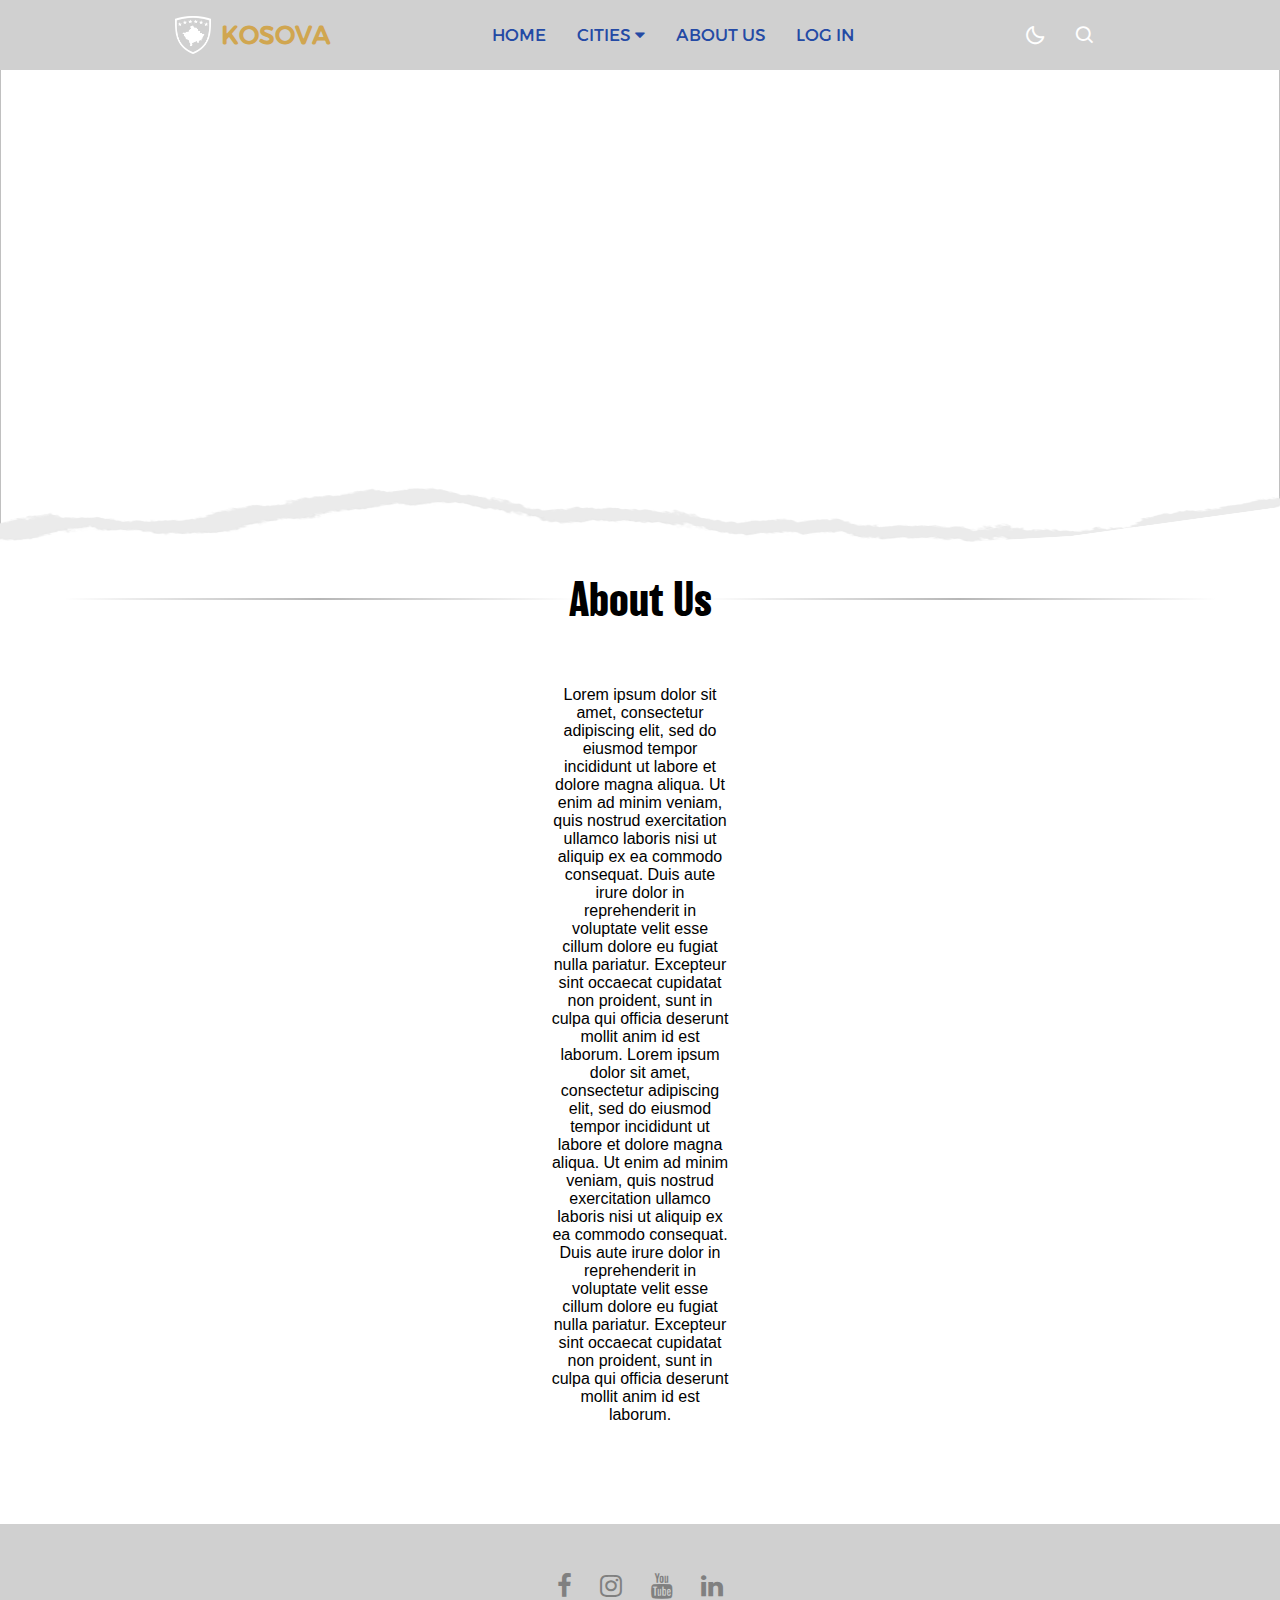
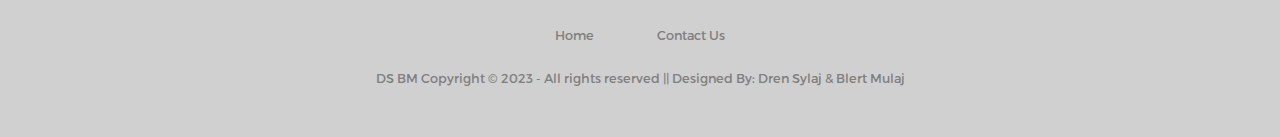
==== aboutus.html @ 638d89f3 "About Us" ====
<!DOCTYPE html>
<html lang="en">
<head>
    <meta charset="UTF-8">
    <meta name="viewport" content="width=device-width, initial-scale=1.0">
    <link rel="stylesheet" href="index.css">
    <link href='https://unpkg.com/boxicons@2.1.1/css/boxicons.min.css' rel='stylesheet'>
    <link rel="stylesheet" href="https://cdnjs.cloudflare.com/ajax/libs/font-awesome/4.7.0/css/font-awesome.min.css">
    <link rel="icon" type="image/x-icon" href="/fotot/Emblem_of_the_Republic_of_Kosovo.svg.png">
    <script src="index.js"></script>
    <link rel="stylesheet" href="https://fonts.googleapis.com/css2?family=Material+Symbols+Outlined:opsz,wght,FILL,GRAD@20..48,100..700,0..1,-50..200" />
    <title>AboutUs</title>
</head>
<body>
    <nav>
        <div class="nav-bar">
            <i class='bx bx-menu sidebarOpen' ></i>
            <div class="logo-KS">
              <div>
                <img src="fotot/Emblem_of_the_Republic_of_Kosovo.svg.png" alt="logo" class="logo">
              </div>
              <span class="logo navLogo"><a href="#">KOSOVA</a></span>
            </div>
            <div class="menu">
                <div class="logo-toggle">
                    <span class="logo"><a href="#">Dardania</a></span>
                    <i class='bx bx-x siderbarClose'></i>
                </div>
                <ul class="nav-links">
                    <li><a href="#top">HOME</a></li>
                    <div class="dropdown">
                      <button class="dropbtn">CITIES
                        <i class="fa fa-caret-down"></i>
                      </button>
                      <div class="dropdown-content">
                        <a href="Prishtina.html">Prishtina</a>
                        <a href="#Prizreni">Prizreni</a>
                        <a href="#Peja">Peja</a>
                        <a href="#Gjakova">Gjakova</a>
                        <a href="#Ferizaji">Ferizaji</a>
                        <a href="#Mitrovica">Mitrovica</a>
                        <a href="#Gjilani">Gjilani</a>
                      </div>
                    </div> 
                    <li><a href="#about us">ABOUT US</a></li>
                    <li><a href="#" onclick="openLoginForm()">LOG IN</a></li>
                </ul>
            </div>
            <div class="darkLight-searchBox">
                <div class="dark-light">
                    <i class='bx bx-moon moon'></i>
                    <i class='bx bx-sun sun'></i>
                </div>
                <div class="searchBox">
                   <div class="searchToggle">
                    <i class='bx bx-x cancel'></i>
                    <i class='bx bx-search search'></i>
                   </div>
                    <div class="search-field">
                        <input type="text" placeholder="Search...">
                        <i class='bx bx-search'></i>
                    </div>
                </div>
            </div>
        </div>
    </nav>

    <div class="image-background">
        <img src="fotot/43e811ac7a26a6f60e5ca3c14c3f0f96.png" alt="">
    </div>

    <div class="ripped-paper">
        <img src="fotot/ripped-paper.png" alt="" class="paper2">
        <h1 class="overlay-text">About Us</h1>
    </div>

    <div class="text-container">
        <p>Lorem ipsum dolor sit amet, consectetur adipiscing elit, sed do eiusmod tempor 
            incididunt ut labore et dolore magna aliqua. Ut enim ad minim veniam, quis nostrud 
            exercitation ullamco laboris nisi ut aliquip ex ea commodo consequat. 
            Duis aute irure dolor in reprehenderit in voluptate velit esse cillum dolore eu fugiat nulla pariatur. 
            Excepteur sint occaecat cupidatat non proident, sunt in culpa qui officia deserunt mollit anim id est laborum.
            Lorem ipsum dolor sit amet, consectetur adipiscing elit, sed do eiusmod tempor 
            incididunt ut labore et dolore magna aliqua. Ut enim ad minim veniam, quis nostrud 
            exercitation ullamco laboris nisi ut aliquip ex ea commodo consequat. 
            Duis aute irure dolor in reprehenderit in voluptate velit esse cillum dolore eu fugiat nulla pariatur. 
            Excepteur sint occaecat cupidatat non proident, sunt in culpa qui officia deserunt mollit anim id est laborum.
        </p>
    </div>

    <footer>
        <div class="footer">
        <div class="row">
        <a href="#"><i class="fa fa-facebook"></i></a>
        <a href="#"><i class="fa fa-instagram"></i></a>
        <a href="#"><i class="fa fa-youtube"></i></a>
        <a href="#"><i class="fa fa-linkedin"></i></a>
        </div>
        
        <div class="row">
        <ul>
        <li><a href="#">Home</a></li>
        <li><a href="#">Contact Us</a></li>
        </ul>
        </div>
        
        <div class="row">
        DS BM Copyright © 2023 - All rights reserved || Designed By: Dren Sylaj & Blert Mulaj
        </div>
        </div>
        </footer>
    
</body>
</html>
---- index.css ----
@font-face {
    font-family: 'Futura';
    src: url(fonts/FuturaNowHeadlineMedium.ttf);
}
@font-face{
    font-family: 'TruenoRound';
    src: url(fonts/TruenoRound.otf);
}

@font-face {
    font-family: 'Balboa';
    src: url(fonts/FontsFree-Net-Balboa-W01-Bold.ttf);
}

@font-face{
    font-family: 'Lobster';
    src: url(fonts/Lobster-Regular.ttf);
}

@font-face {
    font-family: 'Singo';
    src: url(fonts/Singo\ Regular.otf);
}

@font-face {
    font-family: 'Frank';
    src: url(fonts/FrankRuhlLibre-Regular.ttf);
}

*{
    margin: 0;
    padding: 0;
    box-sizing: border-box; 
}

body {
    background: white;
    background-size: cover;
    margin: 0;
    padding: 0;
    min-height: 100vh;
  }

  #piece-1{
    box-shadow: 0 0 20px 0 rgba(0,0,0,0.25);
    cursor: pointer;
    height: 50vh;
    max-height: 820px;
    position: relative;
    width: calc(50vh * 0.774);
    margin-top: 12px;
  }

  #piece-2{
    box-shadow: 0 0 20px 0 rgba(0,0,0,0.25);
    cursor: pointer;
    height: 50vh;
    max-height: 820px;
    position: relative;
    width: calc(50vh * 0.774);
    margin-top: 12px;
  }

  #piece-3{
    box-shadow: 0 0 20px 0 rgba(0,0,0,0.25);
    cursor: pointer;
    height: 50vh;
    max-height: 820px;
    position: relative;
    width: calc(50vh * 0.774);
    margin-top: 12px;
  }

  #res-photo{
    display: none;
  }

  .foto-1{
    margin-top: 50px;
    margin-bottom: -5px;
  }

  .pattern img{
    height: 125px;
    width: 100%;
  }

  .frame-background{
    display: flex;
    align-items: center;
    justify-content: space-around;
    height: 600px;
    width: 100%;
    background: url(https://www.muraldecal.com/en/img/fomb008-png/folder/products-detalle-png/wall-murals-white-brick-texture.png);
}
  #frame{
    background: url(https://s3-us-west-2.amazonaws.com/s.cdpn.io/141041/banksy-frame.png);
    background-size: cover;
    height: 100%;
    position: absolute;
    width: 100%;
  }
  
  #holder{
    background: url(https://s3-us-west-2.amazonaws.com/s.cdpn.io/141041/banksy-back.jpg);
    background-size: cover;
    height: calc(50vh * 0.69);
    left: 18.9%;
    position: absolute;
    top: 15.4%;
    width: calc(50vh * 0.774 * 0.617);
  }
  
  #painting{
    height: 100%;
    position: absolute;
    transform: translateY(0%);
    width: 100%;
  }
  
  #original{
    background: url(https://i.redd.it/ewvjfgkmhw781.jpg);
    background-size: cover;
    height: 100%;
    position: absolute;
    top: 0;
    width: 100%;
  }

  #original2{
    background: url(https://www.delcampe.net/static/img_large/auction/000/546/115/985_001.jpg);
    background-size: cover;
    height: 101%;
    position: absolute;
    top: 0;
    width: 101%;
  }

  #original1{
    background: url(https://pbs.twimg.com/media/EkU1uCBWoAAF_4f.jpg);
    background-size: cover;
    height: 101%;
    position: absolute;
    top: 0;
    width: 101%;
  }

  @import url('https://fonts.googleapis.com/css2?family=Poppins:wght@300;400;500;600&display=swap');

*{
    margin: 0;
    padding: 0;
    box-sizing: border-box;
    font-family: 'TruenoRound', sans-serif;
    transition: all 0.4s ease;;
}


/* ===== Colours ===== */
:root{
    --body-color:#fff;
    --nav-color: #d0d0d0;
    --side-nav: #fff;
    --text-color: #244AA5;
    --search-bar: #244AA5;
    --search-text: #d0d0d0;
    --underline-color: #D0A650;
    --dropdown-background: #ececec;
    --shiriti-color: #D0A650;
}

body.dark{
    --body-color: #18191A;
    --nav-color: #242526;
    --side-nav: #242526;
    --text-color: #CCC;
    --search-bar: #242526;
    --underline-color: #244AA5;
    --dropdown-background: #2c2d2d;
    --shiriti-color: #fff;
}

nav{
    position: fixed;
    top: 0;
    left: 0;
    height: 70px;
    width: 100%;
    background-color: var(--nav-color);
    z-index: 100;
}

body.dark nav{
    border: 1px solid #393838;

}
.logo-KS{
    display: flex;
    align-items: center;
}

.logo{
    margin: 0 5px;
}

.logo-KS img{
    display: flex;
    justify-content: end;
    width: 36px;
    height: 38px;

}
nav .nav-bar{
    position: relative;
    height: 100%;
    max-width: 1000px;
    width: 100%;
    background-color: var(--nav-color);
    margin: 0 auto;
    padding: 0 30px;
    display: flex;
    align-items: center;
    justify-content: space-between;
}

nav .nav-bar .sidebarOpen{
    color: var(--text-color);
    font-size: 25px;
    padding: 5px;
    cursor: pointer;
    display: none;
}

nav .nav-bar .logo a{
    font-size: 25px;
    font-weight: 700;
    color: #D0A650;
    text-decoration: none;
    user-select: none;
    /* margin-right: 75px; */
}

.menu .logo-toggle{
    display: none;
}

.nav-bar .nav-links{
    display: flex;
    align-items: center;
}

.nav-bar .nav-links li{
    margin: 0 5px;
    list-style: none;
}

.nav-links li a{
    position: relative;
    font-size: 17px;
    font-weight: 400;
    color: var(--text-color);
    text-decoration: none;
    padding: 10px;
}

.nav-links li a::before{
    content: '';
    position: absolute;
    left: 50%;
    bottom: 0;
    transform: translateX(-50%);
    height: 4px;
    width: 60%;
    background-color: var( --underline-color);
    opacity: 0;
    transition: all 0.3s ease-in-out;
}

.nav-links li:hover a::before{
    opacity: 1;
}

.nav-bar .darkLight-searchBox{
    display: flex;
    align-items: center;
}

.darkLight-searchBox .dark-light,
.darkLight-searchBox .searchToggle{
    height: 40px;
    width: 40px;
    display: flex;
    align-items: center;
    justify-content: center;
    margin: 0 5px;
}

.dark-light i,
.searchToggle i{
    position: absolute;
    color: #fff;
    font-size: 22px;
    cursor: pointer;
    transition: all 0.3s ease;
}

.dark-light i.sun{
    opacity: 0;
    pointer-events: none;
}

.dark-light.active i.sun{
    opacity: 1;
    pointer-events: auto;
}

.dark-light.active i.moon{
    opacity: 0;
    pointer-events: none;
}

.searchToggle i.cancel{
    opacity: 0;
    pointer-events: none;
}

.searchToggle.active i.cancel{
    opacity: 1;
    pointer-events: auto;
}

.searchToggle.active i.search{
    opacity: 0;
    pointer-events: none;
}

.searchBox{
    position: relative;
}

.searchBox .search-field{
    position: absolute;
    bottom: -85px;
    right: 5px;
    height: 50px;
    width: 300px;
    display: flex;
    align-items: center;
    background-color: var(--nav-color);
    padding: 3px;
    border-radius: 6px;
    box-shadow: 0 5px 5px rgba(0, 0, 0, 0.1);
    opacity: 0;
    pointer-events: none;
    transition: all 0.3s ease;
}

.searchToggle.active ~ .search-field{
    bottom: -74px;
    opacity: 1;
    pointer-events: auto;
}

.search-field::before{
    content: '';
    position: absolute;
    right: 14px;
    top: -4px;
    height: 12px;
    width: 12px;
    background-color: var(--nav-color);
    transform: rotate(-45deg);
    z-index: -1;
}

.search-field input{
    height: 100%;
    width: 100%;
    padding: 0 45px 0 15px;
    outline: none;
    border: none;
    border-radius: 4px;
    font-size: 14px;
    font-weight: 400;
    color: var(--search-text);
    background-color: var(--search-bar);
}

body.dark .search-field input{
    color: var(--text-color);
}

.search-field i{
    position: absolute;
    color: var(--nav-color);
    right: 15px;
    font-size: 22px;
    cursor: pointer;
}

body.dark .search-field i{
    color: var(--text-color);
}

.dropdown .dropbtn {
    border: none;
    outline: none;
    font-size: 17px;
    color: var(--text-color);
    padding: 14px 16px;
    background-color: inherit;
    font-family: inherit;
    margin: 0;
  }

  .dropdown-content {
    display: none;
    position: absolute;
    background-color: var(--nav-color);
    min-width: 160px;
    box-shadow: 0px 8px 16px 0px rgba(0,0,0,0.2);
    z-index: 1;
  }
  
  .dropdown-content a {
    float: none;
    background-color: var(--dropdown-background);
    color: var(--text-color);
    font-size: 15px;
    padding: 12px 16px;
    text-decoration: none;
    display: block;
    text-align: left;
  }

  .dropdown-content a:hover {
    background-color: var(--underline-color);
    color: white;
  }
  
  .dropdown:hover .dropdown-content {
    display: block;
  }

@media (max-width: 820px) {
    nav .nav-bar .sidebarOpen{
        display: block;
    }

    .menu{
        position: fixed;
        height: 100%;
        width: 320px;
        left: -100%;
        top: 0;
        padding: 20px;
        background-color: var(--side-nav);
        z-index: 100;
        transition: all 0.4s ease;
    }

    nav.active .menu{
        left: -0%;
    }

    nav.active .nav-bar .navLogo a{
        opacity: 0;
        transition: all 0.3s ease;
    }

    .menu .logo-toggle{
        display: block;
        width: 100%;
        display: flex;
        align-items: center;
        justify-content: space-between;
    }

    .logo-toggle .siderbarClose{
        color: var(--text-color);
        font-size: 24px;
        cursor: pointer;
    }

    .nav-bar .nav-links{
        flex-direction: column;
        padding-top: 30px;
    }

    .nav-links li a{
        display: block;
        margin-top: 20px;
    }
}

.video-background{
    position: relative;
    width: 100%;
    height: 83vh;
    overflow: hidden;
}

.video-background video{
    object-fit: cover;
}

#myVideo{
    width: 100%;
}

#myPhoto{
    display: none; 
    width: 100%;
    height: auto;
}

.content{
    text-align: center;
    position: absolute;
    top: 45%;
    left: 50%;
    transform: translate(-50%, -50%);
    user-select: none;
}

.content h1{
    font-size: 60px;
    font-weight: 200;
    color: white;
    font-family: 'Futura', sans-serif;
}

.content p{
    font-size: 20px;
    color: white;
    margin-top: 20px;
    margin-bottom: 30px;
}

.content a{
    text-decoration: none;
    display: inline-block;
    color: #fff;
    font-size: 24px;
    border: 2px solid #fff;
    padding: 14px 70px;
    margin-top: 20px;
}

.buttoni-c:hover{
    background-color: #2551b9;
    color: white;    
    transition: 0.3s;
    border: 2px solid #2551b9;
}

@media (max-width: 768px) {
    #myVideo{
        display: none;
    }

    #myPhoto{
        display: block;
        height: 83vh;
    }
    .content {
        top: 50%; 
    }

    .content h1 {
        font-size: 40px; 
    }

    .content p {
        font-size: 16px; 
    }

    .content a {
        font-size: 18px; 
        padding: 10px 40px; 
    }

    #piece-2{
        display: none;
    }

    #piece-3{
        display: none;
    }

    #res-photo{
        display: block;
    }

    #main-photo{
        display: none;
    }
}

@media (max-width: 1200px) {
    #piece-3{
        display: none;
    }
    
}



.paper{
    height: 40vh;
    width: 100%;
    position:absolute;
    min-height:40px;
    top: 55%;
}

.ripped-paper{
    display: block;
}

.overlay-text{
    /* display: block; */
    text-align: center;
    position: relative;
    padding-top: 10px;
    font-family: 'Balboa';
    font-size: 45px;
}

.overlay-text::before,
.overlay-text::after {
    content: '';
    position: absolute;
    top: 50%;
    height: 1px;
    width: 40%; 
    background: linear-gradient(to right, transparent, rgb(110, 110, 110), transparent); 
}

.overlay-text::before {
    left: 5%; 
    transform: translateY(-50%);
}

.overlay-text::after {
    right: 5%; 
    transform: translateY(-50%);
}

.komunat-photo {
    display: flex;
    flex-wrap: wrap;
    justify-content: space-around;
    text-align: center;
    column-gap: 20px;
    height: auto; 
    width: 100%;
    z-index: 1;
    max-width: 800px; 
    margin: 0 auto; 
    margin-top: 25px;
}

.komunat-photo img {
    flex: 0 1 auto; 
    height: 60px;
    width: 50px;
    margin: 15px;
    z-index: 1;
}

#slider {
    display: flex;
}

#slider-container{
    max-width: 100%;
    overflow: auto;
}

#slider-container::-webkit-scrollbar {
    display: none;
}

#slider-container img{
    height: 600px;
    width: 900px;
}

.slide {
    margin: 0;
    padding: 0;
    box-sizing: border-box;
}

.shiriti-icon{
    margin-top: 150px;
    background-color: var(--nav-color);
    height: 80px;
    width: 100%;
}

.shiriti-fotot{
    display: flex;
    flex-wrap: wrap;
    align-items: center;
    justify-content: space-around;
}

.shiriti-icon span{
    font-size: 45px;
    color: #fff;
    padding-top: 15px;
}

.material-symbols-outlined {
  font-variation-settings:
  'FILL' 1,
  'wght' 400,
  'GRAD' 0,
  'opsz' 24
}


.shiriti-poshtem{
    margin-top: -4px;
    height: 40px;
    width: 100%;
    display: flex;
}

.overlay-text2{
    margin-top: 150px;
    text-align: center;
    position: relative;
    padding-top: 10px;
    font-family: 'Balboa';
    font-size: 45px;
}

.overlay-text2::before,
.overlay-text2::after {
    content: '';
    position: absolute;
    top: 50%;
    height: 1px;
    width: 38%; 
    background: linear-gradient(to right, transparent, rgb(110, 110, 110), transparent); 
}

.overlay-text2::before {
    left: 5%; 
    transform: translateY(-50%);
}

.overlay-text2::after {
    right: 5%; 
    transform: translateY(-50%);
}

.paragraph2{
    margin-top: 5px;
    text-align: center;
    font-family: 'Frank';
    font-size: 28px;
    color: gray;
    letter-spacing: 0.5px;
    margin-bottom: 15px;
}

.shiriti-1{
    height: 20px;
    background-color: #244AA5;
    flex: 1;
}

.shiriti-2{
    background-color: #D0A650;
    height: 20px;
    flex: 1;
}

.image-gallery{
    padding-left: 200px;
    margin-top: 60px;
    display: grid;
    grid-template-columns: repeat(3, 500px);
    margin-inline: auto;
}

.image-gallery > img{
    width: 100%;
    aspect-ratio: 1/1;
    object-fit: cover;

    transition: scale 350ms ease, opacity 350ms linear;
}

.image-gallery:has(img:hover) > img:not(:hover){
    scale: .8;
    opacity: .7;
}


@media (max-width: 756px) {
    .image-gallery{
        grid-template-columns: repeat(1, 500px);
    }

}


.mapdiv{
    text-align: center;
    max-width: 100%;
    margin-top: 55px;
}  

.mapdiv path{
    stroke: rgb(52, 52, 52);
    stroke-width: 2.5px;
}

.region-path {
    fill: transparent; 
    transition: fill 0.2s;
}

.KS-PR:hover{
    fill: rgb(94, 212, 252);
}

.KS-MR:hover{
    fill: green;
}

.KS-PZ:hover{
    fill: orange;
}

.KS-PE:hover{
    fill: red;
}

.KS-FE:hover{
    fill: blue;
}

.KS-GL:hover{
    fill: #d1281c;
}

.KS-GJ:hover{
    fill: #ba271d;
}

.region-name {
    display: none;
    position: absolute;
    background-color: #333;
    color: #fff;
    padding: 5px;
    border-radius: 5px;
    font-size: 12px;
}

.cover-background{
    display: flex;
    width: 100%;
    height: 650px;
    background-color: black;
}

.login-container,
.signup-container {
    display: none;
    position: fixed;
    top: 0;
    left: 0;
    width: 100%;
    height: 100%;
    background: rgba(0, 0, 0, 0.5);
    justify-content: center;
    align-items: center;
    z-index: 1;
}

.custom-login-form,
.custom-signup-form {
    background: #fff;
    padding: 20px;
    width: 300px;
    text-align: center;
    border-radius: 8px;
    position: relative;
}

.close-btn {
    position: absolute;
    top: 10px;
    right: 10px;
    font-size: 20px;
    cursor: pointer;
}

label {
    display: block;
    margin: 10px 0;
}

.custom-input {
    width: 100%;
    padding: 8px;
    margin-bottom: 10px;
    box-sizing: border-box;
}

.custom-button {
    background: #4caf50;
    color: #fff;
    padding: 10px;
    border: none;
    border-radius: 5px;
    cursor: pointer;
}

.custom-button:hover {
    background: #45a049;
}

#signupLink {
    margin-top: 10px;
}

#signupLink a {
    color: #007BFF;
    text-decoration: none;
    font-weight: bold;
    cursor: pointer;
}

#signupLink a:hover {
    text-decoration: underline;
}

.footer{
    background: var(--nav-color);
    padding:30px 0px;
    font-family: 'Play', sans-serif;
    text-align:center;
    margin-top: 100px;
    }
    
    .footer .row{
    width:100%;
    margin:1% 0%;
    padding:0.6% 0%;
    color:gray;
    font-size:0.8em;
    }
    
    .footer .row a{
    text-decoration:none;
    color:gray;
    transition:0.2s;
    }
    
    .footer .row a:hover{
    color:var(--underline-color);
    }
    
    .footer .row ul{
    width:100%;
    }
    
    .footer .row ul li{
    display:inline-block;
    margin:0px 30px;
    }
    
    .footer .row a i{
    font-size:2em;
    margin:0% 1%;
    }
    
    @media (max-width:720px){
    .footer{
    text-align:left;
    padding:5%;
    }
    .footer .row ul li{
    display:block;
    margin:10px 0px;
    text-align:left;
    }
    .footer .row a i{
    margin:0% 3%;
    }
    }

    .map-text{
        font-family: 'TruenoRound';
        font-size: medium;
    }

    .image-background{
        position: relative;
        width: 100%;
        height: 63vh;
        overflow: hidden;
    }

    .image-background img{
        position: relative;
        height: 900px;
        width: 100%;
        top: -25%;
    }

    .paper2{
        height: 30vh;
        width: 100%;
        position:absolute;
        min-height:30px;
        top: 40%;
    }

    .text-container{
        display: flex;
        width: 100%;
        margin-top: 55px;
        margin-bottom: 55px;
        justify-content: space-around;
        padding-right: 550px;
        padding-left: 550px;
    }

    .text-container p{
        text-align: center;
        font-size: 16px;
        font-weight: 200;
        font-family: 'Gill Sans', 'Gill Sans MT', Calibri, 'Trebuchet MS', sans-serif;
    }
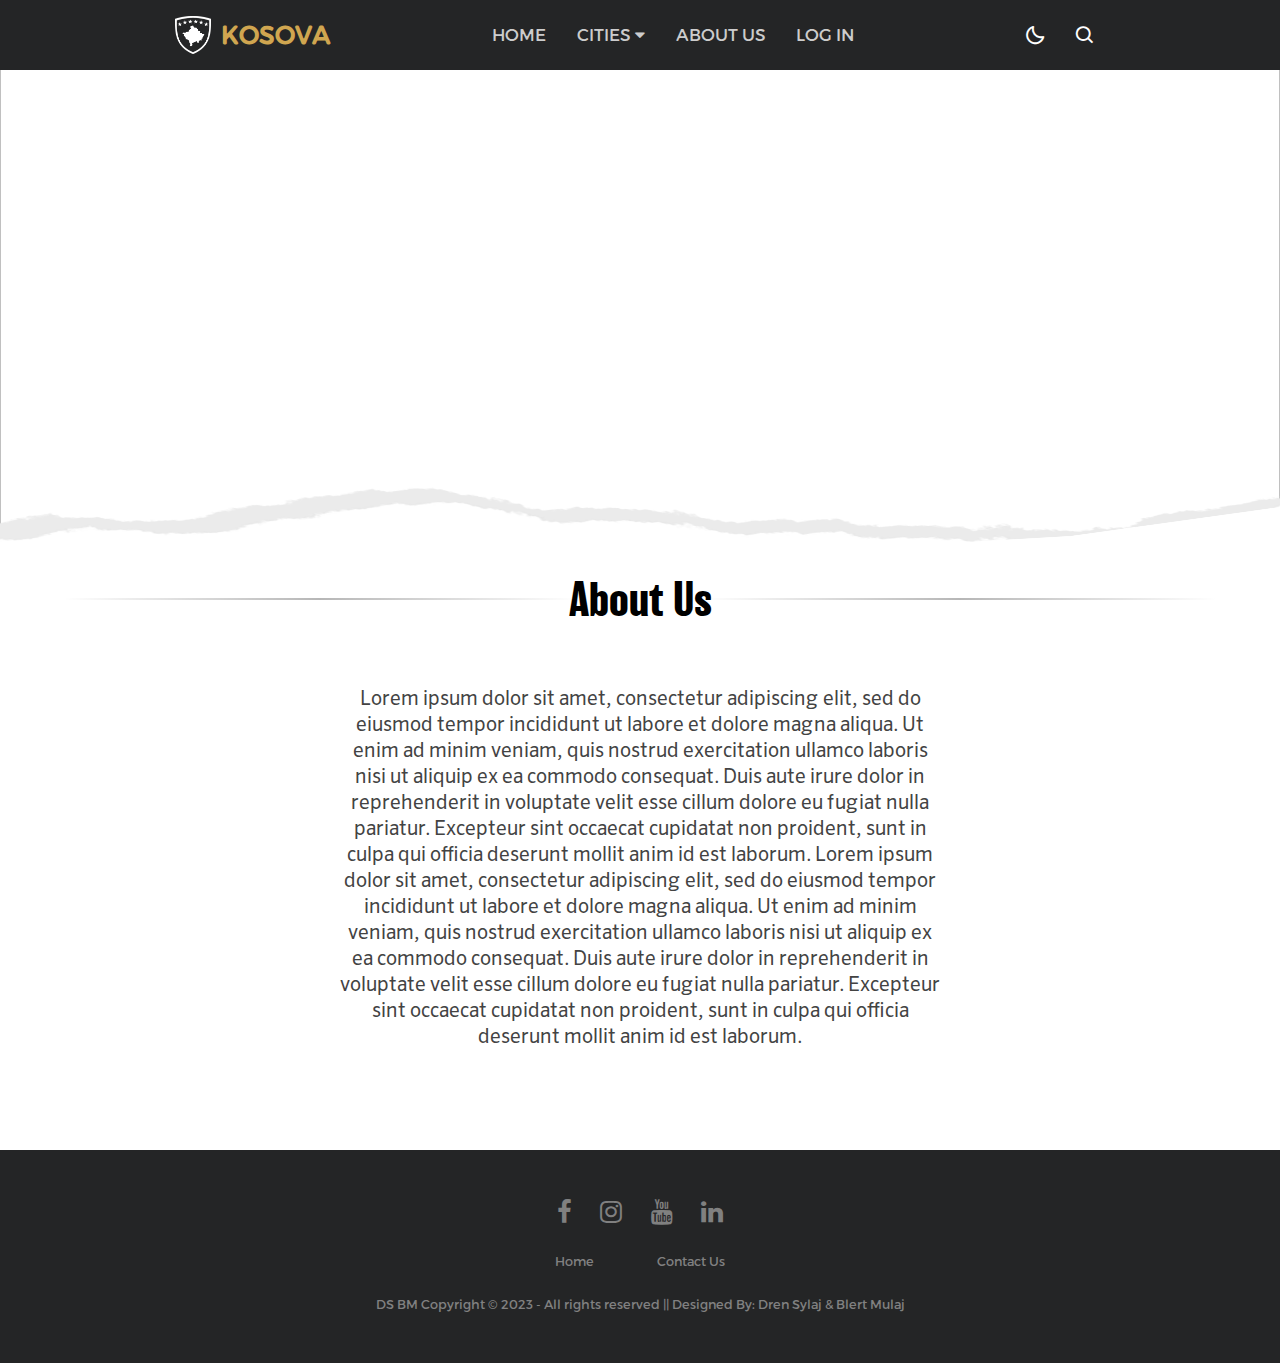
==== commit 5d4eb708: "Login validation" ====
--- a/aboutus.html
+++ b/aboutus.html
@@ -19,15 +19,15 @@
               <div>
                 <img src="fotot/Emblem_of_the_Republic_of_Kosovo.svg.png" alt="logo" class="logo">
               </div>
-              <span class="logo navLogo"><a href="#">KOSOVA</a></span>
+              <span class="logo navLogo"><a href="index.html">KOSOVA</a></span>
             </div>
             <div class="menu">
                 <div class="logo-toggle">
-                    <span class="logo"><a href="#">Dardania</a></span>
+                    <span class="logo"><a href="index.html">Dardania</a></span>
                     <i class='bx bx-x siderbarClose'></i>
                 </div>
                 <ul class="nav-links">
-                    <li><a href="#top">HOME</a></li>
+                    <li><a href="index.html">HOME</a></li>
                     <div class="dropdown">
                       <button class="dropbtn">CITIES
                         <i class="fa fa-caret-down"></i>
@@ -67,6 +67,7 @@
 
     <div class="image-background">
         <img src="fotot/43e811ac7a26a6f60e5ca3c14c3f0f96.png" alt="">
+        <img src="fotot/" alt="">
     </div>
 
     <div class="ripped-paper">
@@ -86,6 +87,41 @@
             Duis aute irure dolor in reprehenderit in voluptate velit esse cillum dolore eu fugiat nulla pariatur. 
             Excepteur sint occaecat cupidatat non proident, sunt in culpa qui officia deserunt mollit anim id est laborum.
         </p>
+    </div>
+
+    <div class="login-container" id="loginContainer">
+        <div class="custom-login-form">
+            <span class="close-btn" onclick="closeLoginForm()">&times;</span>
+            <h2 id="formTitle">Login</h2>
+            <form action="#" method="post" onsubmit="return validateLoginForm()" action="index.html">
+                <label for="custom-username">Username:</label>
+                <input type="text" id="custom-username" name="custom-username" class="custom-input" required>
+                
+                <label for="custom-password">Password:</label>
+                <input type="password" id="custom-password" name="custom-password" class="custom-input" required>
+                <p id="signupLink">Don't have an account? <a href="#" onclick="openSignupForm()">Sign up</a></p>
+                
+                <button type="submit" class="custom-button">Login</button>
+            </form>
+        </div>
+    </div>
+
+    <div class="signup-container" id="signupContainer">
+        <div class="custom-signup-form">
+            <span class="close-btn" onclick="closeSignupForm()">&times;</span>
+            <h2>Sign Up</h2>
+            <form action="#" method="post" onsubmit="return validateSignupForm();">
+                <label for="signup-username">Username:</label>
+                <input type="text" id="signup-username" name="signup-username" class="custom-input" required>
+                
+                <label for="signup-email">Email:</label>
+                <input type="email" id="signup-email" name="signup-email" class="custom-input" required>
+
+                <label for="signup-password">Password:</label>
+                <input type="password" id="signup-password" name="signup-password" class="custom-input" required>
+                <button type="submit" class="custom-button">Sign Up</button>
+            </form>
+        </div>
     </div>
 
     <footer>
--- a/index.css
+++ b/index.css
@@ -25,6 +25,16 @@
 @font-face {
     font-family: 'Frank';
     src: url(fonts/FrankRuhlLibre-Regular.ttf);
+}
+
+@font-face {
+    font-family: 'Sero';
+    src: url(fonts/SeroPro.ttf);
+}
+
+@font-face{
+    font-family: 'Monster';
+    src: url(fonts/MonsterBites-BWmrd.ttf);
 }
 
 *{
@@ -158,6 +168,17 @@
 
 /* ===== Colours ===== */
 :root{
+    --body-color: #18191A;
+    --nav-color: #242526;
+    --side-nav: #242526;
+    --text-color: #CCC;
+    --search-bar: #242526;
+    --underline-color: #244AA5;
+    --dropdown-background: #2c2d2d;
+    --shiriti-color: #fff;
+}
+
+body.dark{
     --body-color:#fff;
     --nav-color: #d0d0d0;
     --side-nav: #fff;
@@ -169,17 +190,6 @@
     --shiriti-color: #D0A650;
 }
 
-body.dark{
-    --body-color: #18191A;
-    --nav-color: #242526;
-    --side-nav: #242526;
-    --text-color: #CCC;
-    --search-bar: #242526;
-    --underline-color: #244AA5;
-    --dropdown-background: #2c2d2d;
-    --shiriti-color: #fff;
-}
-
 nav{
     position: fixed;
     top: 0;
@@ -191,7 +201,7 @@
 }
 
 body.dark nav{
-    border: 1px solid #393838;
+    border: 1px solid #d0d0d0;
 
 }
 .logo-KS{
@@ -238,6 +248,14 @@
     text-decoration: none;
     user-select: none;
     /* margin-right: 75px; */
+}
+
+.login-logo a{
+  font-size: 25px;
+    font-weight: 700;
+    color: #D0A650;
+    text-decoration: none;
+    user-select: none;
 }
 
 .menu .logo-toggle{
@@ -514,6 +532,12 @@
     height: auto;
 }
 
+#myPhoto2{
+  display: none;
+  width: 100%;
+  height: auto;
+}
+
 .content{
     text-align: center;
     position: absolute;
@@ -521,6 +545,22 @@
     left: 50%;
     transform: translate(-50%, -50%);
     user-select: none;
+}
+
+.content2{
+    text-align: center;
+    position: absolute;
+    top: 30%;
+    left: 50%;
+    transform: translate(-50%, -50%);
+}
+
+.content2 h1{
+    font-size: 120px;
+    font-weight: 900;
+    letter-spacing: 30px;
+    color: white;
+    font-family: 'Balboa';
 }
 
 .content h1{
@@ -555,9 +595,6 @@
 }
 
 @media (max-width: 768px) {
-    #myVideo{
-        display: none;
-    }
 
     #myPhoto{
         display: block;
@@ -572,7 +609,7 @@
     }
 
     .content p {
-        font-size: 16px; 
+        font-size: 20px; 
     }
 
     .content a {
@@ -598,10 +635,30 @@
 }
 
 @media (max-width: 1200px) {
+
     #piece-3{
         display: none;
     }
     
+}
+
+@media (max-width: 1400px) {
+  #myVideo{
+    display: none;
+  }
+
+  .overlay-text2{
+    display: none;
+  }
+  
+  #myPhoto2{
+    display: block;
+    height: 83vh;
+  }
+
+  #bc-photo{
+    display: none;
+  }
 }
 
 
@@ -612,6 +669,30 @@
     position:absolute;
     min-height:40px;
     top: 55%;
+}
+
+.paper3{
+  display: none;
+  height: 40vh;
+  width: 100%;
+  position:absolute;
+  min-height:40px;
+  top: 55%;
+}
+
+@media (max-width: 756px) {
+  .paper{
+    display: none;
+  }
+
+  .paper3{
+    display: block;
+  }
+
+
+  .table{
+    display: block;
+  }
 }
 
 .ripped-paper{
@@ -780,34 +861,59 @@
     flex: 1;
 }
 
-.image-gallery{
-    padding-left: 200px;
-    margin-top: 60px;
-    display: grid;
-    grid-template-columns: repeat(3, 500px);
-    margin-inline: auto;
-}
-
-.image-gallery > img{
-    width: 100%;
-    aspect-ratio: 1/1;
+.image-gallery {
+    list-style: none;
+    display: flex;
+    flex-wrap: wrap;
+    margin-top: 55px;
+  }
+  
+  .--photo {
+    height: 40vh;
+    flex-grow: 1;
+  }
+  
+  .--photo:last-child {
+    flex-grow: 10;
+  }
+  
+  .image-gallery img {
+    max-height: 100%;
+    min-width: 100%;
     object-fit: cover;
-
-    transition: scale 350ms ease, opacity 350ms linear;
-}
-
-.image-gallery:has(img:hover) > img:not(:hover){
-    scale: .8;
-    opacity: .7;
-}
-
-
-@media (max-width: 756px) {
-    .image-gallery{
-        grid-template-columns: repeat(1, 500px);
-    }
-
-}
+    vertical-align: bottom;
+  }
+  
+  
+  @media (max-aspect-ratio: 1/1) {
+    .--photo {
+      height: 30vh;
+    }
+  }
+
+  
+  @media (max-height: 480px) {
+    .--photo {
+      height: 80vh;
+    }
+  }
+
+  
+  @media (max-aspect-ratio: 1/1) and (max-width: 480px) {
+    .image-gallery {
+      flex-direction: row;
+    }
+  
+    .--photo {
+      height: auto;
+      width: 100%;
+    }
+    .image-gallery img{
+      width: 100%;
+      max-height: 75vh;
+      min-width: 0;
+    }
+  }
 
 
 .mapdiv{
@@ -887,19 +993,27 @@
 
 .custom-login-form,
 .custom-signup-form {
+    border: 3px solid #244AA5;
     background: #fff;
-    padding: 20px;
-    width: 300px;
+    padding: 80px;
+    width: 400px;
+    height: 500px;
     text-align: center;
     border-radius: 8px;
     position: relative;
 }
 
+#costume-username,
+#costume-password{
+  color: #244AA5;
+}
+
 .close-btn {
     position: absolute;
+    color: #244AA5;
     top: 10px;
     right: 10px;
-    font-size: 20px;
+    font-size: 35px;
     cursor: pointer;
 }
 
@@ -908,24 +1022,38 @@
     margin: 10px 0;
 }
 
+#formTitle{
+  font-size: 22px;
+  margin-top: 15px;
+  margin-bottom: 15px;
+  font-family:Verdana, Geneva, Tahoma, sans-serif;
+}
+
+.custom-login-form img{
+  margin-top: -20px;
+  width: 90px;
+  height: 60px;
+}
 .custom-input {
     width: 100%;
-    padding: 8px;
+    padding: 10px;
     margin-bottom: 10px;
     box-sizing: border-box;
 }
 
 .custom-button {
-    background: #4caf50;
+    background: var(--underline-color);
     color: #fff;
-    padding: 10px;
+    margin-top: 15px;
+    width: 95px;
+    height: 45px;
     border: none;
     border-radius: 5px;
     cursor: pointer;
 }
 
 .custom-button:hover {
-    background: #45a049;
+    background: #D0A650;
 }
 
 #signupLink {
@@ -933,7 +1061,7 @@
 }
 
 #signupLink a {
-    color: #007BFF;
+    color: #D0A650;
     text-decoration: none;
     font-weight: bold;
     cursor: pointer;
@@ -1010,11 +1138,18 @@
         overflow: hidden;
     }
 
+    #ovr-img{
+      position: relative;
+        height: 200px;
+        width: 100%;
+        top: -25%;
+    }
+
     .image-background img{
         position: relative;
         height: 900px;
         width: 100%;
-        top: -25%;
+        top: -45%;
     }
 
     .paper2{
@@ -1026,18 +1161,363 @@
     }
 
     .text-container{
-        display: flex;
+      display: flex;
+      justify-content: center;
         width: 100%;
         margin-top: 55px;
         margin-bottom: 55px;
-        justify-content: space-around;
-        padding-right: 550px;
-        padding-left: 550px;
     }
 
     .text-container p{
+      
+      width: 600px;
         text-align: center;
-        font-size: 16px;
-        font-weight: 200;
-        font-family: 'Gill Sans', 'Gill Sans MT', Calibri, 'Trebuchet MS', sans-serif;
-    }+        font-size: 20px;
+        color: #434343;
+        font-family: 'Sero';
+    }
+
+    @import url("https://fonts.googleapis.com/css2?family=Lato:wght@400;700&family=Montserrat:wght@700&display=swap");
+
+:root {
+  /* Colors */
+  --brand-color: hsl(46, 100%, 50%);
+  --black: hsl(0, 0%, 0%);
+  --white: hsl(0, 0%, 100%);
+  /* Fonts */
+  --font-title: 'Futura';
+  --font-text: "Lato", sans-serif;
+}
+
+/* RESET */
+
+/* Box sizing rules */
+*,
+*::before,
+*::after {
+  box-sizing: border-box;
+}
+
+
+.card h2 {
+  font-size: 2.25rem;
+  font-family: var(--font-title);
+  color: var(--white);
+  line-height: 1.1;
+}
+
+.card p {
+  font-family: var(--font-text);
+  font-size: 1rem;
+  line-height: 1.5;
+  color: var(--white);
+}
+
+.card-containter{
+    margin-top: 60px;
+    display: flex;
+    flex-wrap: wrap;
+    justify-content: center;
+}
+
+.flow > * + * {
+  margin-top: var(--flow-space, 1em);
+}
+
+
+.card {
+  margin: 0 20px 20px 20px;
+  display: grid;
+  place-items: center;
+  width: 80vw;
+  max-width: 21.875rem;
+  height: 28.125rem;
+  overflow: hidden;
+  border-radius: 0.625rem;
+  box-shadow: 0.25rem 0.25rem 0.5rem rgba(0, 0, 0, 0.25);
+  width: 100%;
+}
+
+.card > * {
+  grid-column: 1 / 2;
+  grid-row: 1 / 2;
+}
+
+.card__background {
+  object-fit: cover;
+  max-width: 100%;
+  height: 100%;
+}
+
+.card__content {
+  --flow-space: 0.9375rem;
+  display: flex;
+  flex-direction: column;
+  justify-content: space-between;
+  align-self: flex-end;
+  height: 55%;
+  padding: 12% 1.25rem 1.875rem;
+  background: linear-gradient(
+    180deg,
+    hsla(0, 0%, 0%, 0) 0%,
+    hsla(0, 0%, 0%, 0.3) 10%,
+    hsl(0, 0%, 0%) 100%
+  );
+}
+
+.card__content--container {
+  --flow-space: 1.25rem;
+}
+
+.card__title {
+  position: relative;
+  width: fit-content;
+  width: -moz-fit-content; 
+}
+
+.card__title::after {
+  content: "";
+  position: absolute;
+  height: 0.3125rem;
+  width: calc(100% + 1.25rem);
+  bottom: calc((1.25rem - 0.5rem) * -1);
+  left: -1.25rem;
+  background-color: var(--brand-color);
+}
+
+.card__button{
+  padding: 0.75em 1.6em;
+  width: fit-content;
+  width: -moz-fit-content; 
+  font-variant: small-caps;
+  font-weight: bold;
+  border-radius: 0.45em;
+  border: none;
+  background-color: var(--brand-color);
+}
+
+.card__button a{
+  font-family: var(--font-title);
+  font-size: 1.125rem;
+  color: var(--black);
+  text-decoration: none;
+}
+
+.card__button:focus {
+  outline: 2px solid black;
+  outline-offset: -5px;
+}
+
+@media (any-hover: hover) and (any-pointer: fine) {
+  .card__content {
+    transform: translateY(62%);
+    transition: transform 500ms ease-out;
+    transition-delay: 500ms;
+  }
+
+  .card__title::after {
+    opacity: 0;
+    transform: scaleX(0);
+    transition: opacity 1000ms ease-in, transform 500ms ease-out;
+    transition-delay: 500ms;
+    transform-origin: right;
+  }
+
+  .card__background {
+    transition: transform 500ms ease-in;
+  }
+
+  .card__content--container > :not(.card__title),
+  .card__button {
+    opacity: 0;
+    transition: transform 500ms ease-out, opacity 500ms ease-out;
+  }
+
+  .card:hover,
+  .card:focus-within {
+    transform: scale(1.05);
+    transition: transform 500ms ease-in;
+  }
+
+  .card:hover .card__content,
+  .card:focus-within .card__content {
+    transform: translateY(0);
+    transition: transform 500ms ease-in;
+  }
+
+  .card:focus-within .card__content {
+    transition-duration: 0ms;
+  }
+
+  .card:hover .card__background,
+  .card:focus-within .card__background {
+    transform: scale(1.3);
+  }
+
+  .card:hover .card__content--container > :not(.card__title),
+  .card:hover .card__button,
+  .card:focus-within .card__content--container > :not(.card__title),
+  .card:focus-within .card__button {
+    opacity: 1;
+    transition: opacity 500ms ease-in;
+    transition-delay: 1000ms;
+  }
+
+  .card:hover .card__title::after,
+  .card:focus-within .card__title::after {
+    opacity: 1;
+    transform: scaleX(1);
+    transform-origin: left;
+    transition: opacity 500ms ease-in, transform 500ms ease-in;
+    transition-delay: 500ms;
+  }
+}
+
+
+.image-container2 img{
+    margin-top: 10px;
+    margin-left: 250px;
+    height: 450px;
+    width: 350px;
+}
+
+.text-container2{
+    margin-right: 500px;
+    float: right;
+    width: 500px;
+  }
+
+  .text-container2 p{
+    font-family: 'Sero';
+    font-size: 20px;
+    color: #595959;
+  }
+
+  .table-container{
+    margin-top: 55px;
+    display: grid;
+    place-items: center;
+  }
+
+  .table {
+    display: none;
+    max-width: 490px;
+    width: 100%;
+    border-radius: 12px;
+    box-shadow: 0 0 40px -10px rgba(0, 0, 0, .4);
+  }
+  
+  .table header {
+    --start: 15%;
+    background: var(--body-color);
+    height: 100px;
+    color: #fff;
+    position: relative;
+    border-radius: 12px 12px 0 0;
+    overflow: hidden;
+  }
+  
+  .table header .table__title {
+    position: absolute;
+    z-index: 2;
+    top: 50%;
+    right: calc(var(--start) * .75);
+    transform: translateY(-50%);
+    text-transform: uppercase;
+    margin: 0;
+  }
+  
+  .table header .table__title span {
+    display: block;
+  }
+  
+  .table header .table__title--top {
+    font-size: 24px;
+    font-weight: 700;
+    letter-spacing: 6.5px;
+  }
+  
+  .table header .table__title--bottom {
+    font-size: 13px;
+    font-weight: 500;
+    letter-spacing: 3.55px;
+    opacity: .65;
+    transform: translateY(-2px);
+  }
+  
+  .table header .table__icon {
+    fill: #fff;
+    opacity: .35;
+    width: 50px;
+    position: absolute;
+    top: 50%;
+    left: var(--start);
+    transform: translate(-50%, -50%);
+  }
+  
+  .table__profiles {
+    background-color: #fff;
+    border-radius: 0 0 12px 12px;
+    padding: 15px 15px 20px;
+    display: grid;
+    row-gap: 8px;
+  }
+  
+  .table__profile {
+    display: grid;
+    grid-template-columns: 1fr 3fr 1fr;
+    align-items: center;
+    padding: 10px 30px 10px 10px;
+    overflow: hidden;
+    border-radius: 10px;
+    box-shadow: 0 5px 7px -1px rgba(51, 51, 51, 0.23);
+    cursor: pointer;
+    transition: transform .25s cubic-bezier(.7,.98,.86,.98), box-shadow .25s cubic-bezier(.7,.98,.86,.98);
+    background-color: #fff;
+  }
+  
+  .table__profile:hover {
+    transform: scale(1.05);
+    box-shadow: 0 9px 47px 11px rgba(51, 51, 51, 0.18);
+  }
+  
+  .table__picture {
+    max-width: 100%;
+    width: 60px;
+    border-radius: 50%;
+    box-shadow: 0 0 0 10px #ebeef3, 0 0 0 22px #f3f4f6;
+  }
+  
+  .table__name a{
+    color: #979cb0;
+    font-weight: 600;
+    font-size: 20px;
+    letter-spacing: 0.64px;
+    margin-left: 12px;
+    text-decoration: none;
+  }
+
+  
+  .table__value {
+    color: var(--underline-color);
+    font-weight: 700;
+    font-size: 34px;
+    text-align: right;
+  }
+  
+  .table__value > span {
+    opacity: .8;
+    font-weight: 600;
+    font-size: 13px;
+    margin-left: 3px;
+  }
+  
+
+  
+  
+  
+  
+
+
+
+
